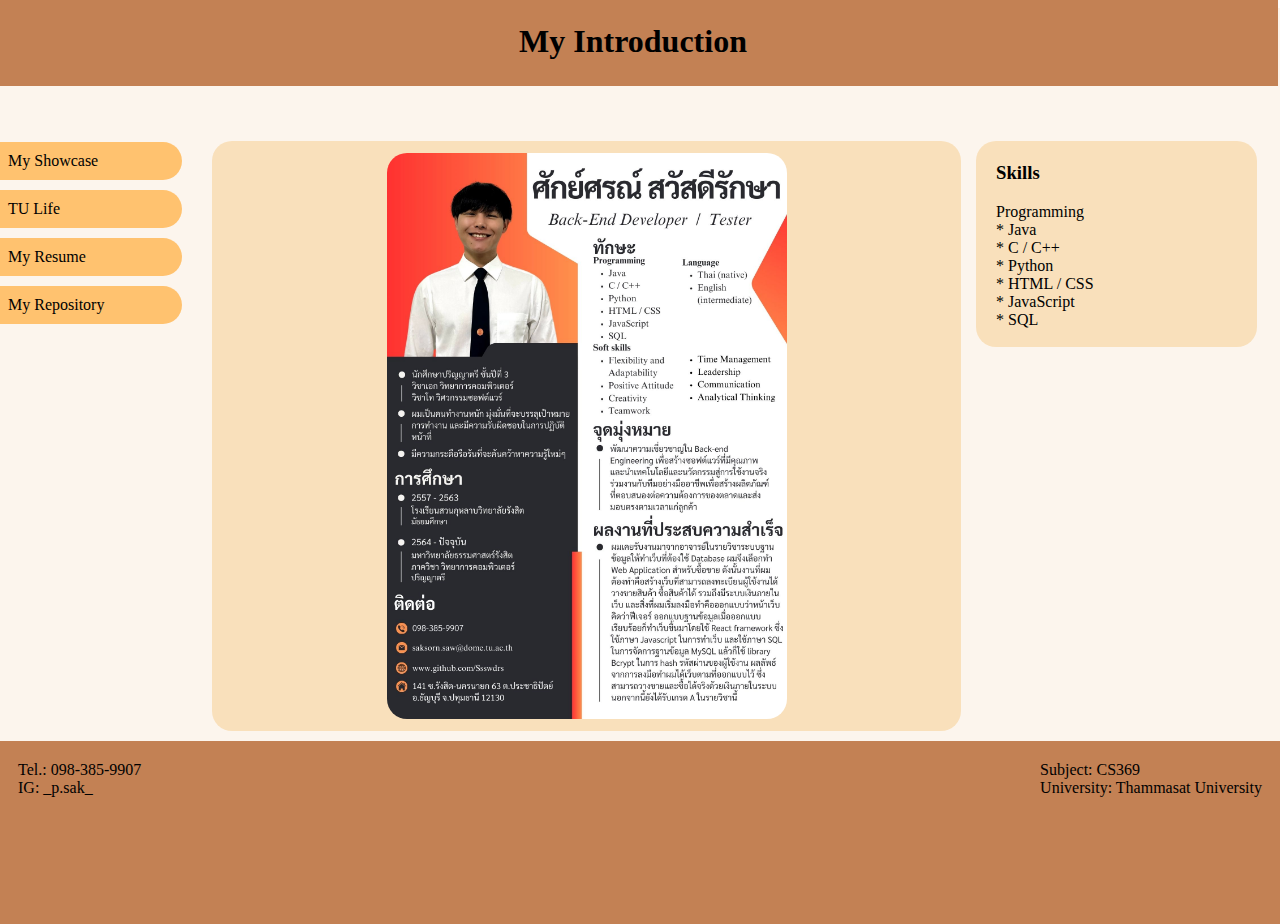
==== resumePage.html @ d504e3a2 "Update resumePage.html" ====
<!DOCTYPE html>
<html>

<head>
    <meta charset="UTF-8">
    <meta name="viewport" content="width=device-width, initial-scale=1.0">
    <title>MyResponsePage</title>
    <link rel="stylesheet" href="./css/styleResume.css">
</head>

<body>
    <div class="grid-view">
        <div class="header col-1 col-s-1">
            <a href="https://www.google.com">
                <h1 class="head">My Introduction</h1>
            </a>
        </div>
        <div class="footer col-2 col-s-2">
            <div class="footer-content">
                <div class="info">
                    Tel.: 098-385-9907
                    <br>
                    IG: _p.sak_
                </div>
                <div class="subject">
                    Subject: CS369
                    <br>
                    University: Thammasat University
                </div>
            </div>
        </div>
        <div class="menu col-3 col-s-3">
            <div class="link">
                <ul>
                    <li>
                        <a href="https://www.google.com">My Showcase</a>
                    </li>
                    <li>
                        <a href="https://www.google.com">TU Life</a>
                    </li>
                    <li>
                        <a href="https://6409682884.github.io/saksornPages/resumePage">My Resume</a>
                    </li>
                    <li>
                        <a href="https://www.google.com">My Repository</a>
                    </li>
                </ul>
            </div>
        </div>
        <div class="main-content col-4 col-s-4">
            <div class="content-box">
                <img src="./images/Resume_6409682884.jpg" width="800">
            </div>
        </div>
        <div class="second-content col-5 col-s-5">
            <div class="s-content">
                <p>
                    <h3>Skills</h3>
                    Programming <br>
                    * Java<br>
                    * C / C++<br>
                    * Python<br>
                    * HTML / CSS<br>
                    * JavaScript<br>
                    * SQL
                </p>
            </div>

        </div>
    </div>
</body>

</html>
---- css/styleResume.css ----
.grid-view {
    display: grid;
    grid-template-columns: repeat(12, 1fr);
    grid-template-rows: repeat(5, 1fr);
    grid-column-gap: 0px;
    grid-row-gap: 10px;
    background-color: #FCF5ED;
    margin-left: -10px;
    margin-right: -10px;
}

.header {
    grid-area: 1 / 1 / 2 / 13;
    text-align: center;
    background-color: #C38154;
    padding: 5px;
    margin-top: -10px;
    margin-left: -10px;
    margin-right: -10px;
    position: fixed;
    width: 100%;
}

.head {
    margin-top: 20px;
}

.footer {
    grid-area: 5 / 1 / 6 / 13;
    background-color: #C38154;
    width: 100%;
    margin-bottom: -10px;
}

.footer-content {
    padding: 20px;
    display: flex;
    flex-direction: row;
    flex-wrap: wrap;
    justify-content: space-between;
}


.menu {
    grid-area: 2 / 1 / 5 / 3;
    margin-top: -65px;
}

li {
    margin-bottom: 10px;
    margin-left: -50px;
    margin-right: 30px;
    list-style-type: none;
    background-color: #FFC26F;
    border-top-right-radius: 20px;
    border-bottom-right-radius: 20px;
}

li:hover {
    margin-right: 5px;
    background-color: #884A39;
    border-top-right-radius: 20px;
    border-bottom-right-radius: 20px;

}

.link>ul>li>a {
    display: block;
    color: black;
    text-align: left;
    text-decoration-line: none;
    padding: 10px 0px 10px 20px;
}

.link>ul>li>a:hover {
    color: white;
    text-align: center;
    text-decoration-line: none;
    padding: 10px 0px 10px 30px;
}

.header>a {
    color: black;
    text-decoration-line: none;
}

.header>a:visited {
    color: black;
    text-decoration-line: none;
}

.main-content {
    grid-area: 2 / 3 / 5 / 10;
    margin-top: -50px;
}

.content-box {
    border-radius: 20px;
    background-color: #F9E0BB;
    padding: 2px 20px 2px 20px;
    display: flex;
    justify-content: center;
}

.content-box>img {
    width: 400px;
    margin: 10px;
    border-radius: 20px;
}

.second-content {
    grid-area: 2 / 10 / 5 / 13;
}

.second-content>div {
    margin-top: -50px;
    margin-right: -10px;
}

.s-content {
    border-radius: 20px;
    background-color: #F9E0BB;
    width: 75%;
    padding: 2px 20px 2px 20px;
    margin: 15px;
}


[class*="col-"] {
    width: 100%;
}


@media (max-width: 768px) {
    .grid-view {
        display: grid;
        grid-template-columns: repeat(12, 1fr);
        grid-template-rows: repeat(10, 1fr);
        grid-column-gap: 0px;
        grid-row-gap: 10px;
        background-color: #FCF5ED;
        margin-left: -10px;
        margin-right: -10px;
    }

    .head {
        margin-top: 5px;
    }

    .header {
        grid-area: 1 / 1 / 2 / 13;
        height: 50px;
    }

    .footer {
        margin: 0px;
        margin-bottom: -10px;
        grid-area: 10 / 1 / 11 / 13;
    }

    .menu {
        margin: unset;
        grid-area: 2 / 1 / 7 / 4;
        margin-left: -38px;
        margin-top: -45px;
    }

    li {
        margin: unset;
        margin-right: -20px;
        margin-bottom: 10px;
    }

    li:hover {
        margin: unset;
        margin-right: -30px;
        margin-bottom: 10px;
    }

    .link>ul>li>a {
        padding: 10px 0px 10px 5px;
    }

    .link>ul>li>a:hover {
        padding: unset;
        padding: 10px 0px 10px 15px;
    }


    .main-content {
        margin: unset;
        margin-top: -30px;
        grid-area: 2 / 4 / 7 / 13;
        width: 98%;
    }

    .second-content {
        margin: unset;
        margin-top: 55px;
        width: 96%;
        grid-area: 7 / 4 / 10 / 13;
        display: flex;
        justify-content: center;
    }

    .s-content {
        border-radius: 20px;
        background-color: #F9E0BB;
        padding: 2px 20px 2px 20px;
    }


}

@media (max-width: 600px) {
    .grid-view {
        display: grid;
        grid-template-columns: 1fr;
        grid-template-rows: repeat(12, 1fr);
        grid-column-gap: 0px;
        grid-row-gap: 10px;
        background-color: #FCF5ED;
        margin-left: -10px;
        margin-right: -10px;
    }

    .head {
        margin-top: 5px;
    }

    .header {
        grid-area: 1 / 1 / 2 / 2;
        height: 50px;
    }

    .footer {
        margin: 0px;
        margin-bottom: -10px;
        grid-area: 12 / 1 / 13 / 2;
    }

    .menu {
        margin: unset;
        grid-area: 2 / 1 / 5 / 2;
        margin-left: -20px;
        margin-top: -50px;
    }

    li {
        margin: unset;
        border-radius: 20px;
        margin-bottom: 10px;
    }

    li:hover {
        margin: unset;
        border-radius: 20px;
        margin-bottom: 10px;
    }

    .link>ul>li>a {
        text-align: center;
        padding: 10px;
    }

    .link>ul>li>a:hover {
        padding: unset;
        padding: 10px;
    }


    .main-content {
        margin: unset;
        margin-top: -50px;
        grid-area: 4 / 1 / 9 / 2;
        margin-left: 10px;
        margin-right: 10px;
        width: 96%;
    }

    .second-content {
        margin: unset;
        margin-top: 55px;
        width: 96%;
        grid-area: 9 / 1 / 12 / 2;
        display: flex;
        justify-content: center;
    }

    .s-content {
        border-radius: 20px;
        background-color: #F9E0BB;
        padding: 2px 20px 2px 20px;
    }
}
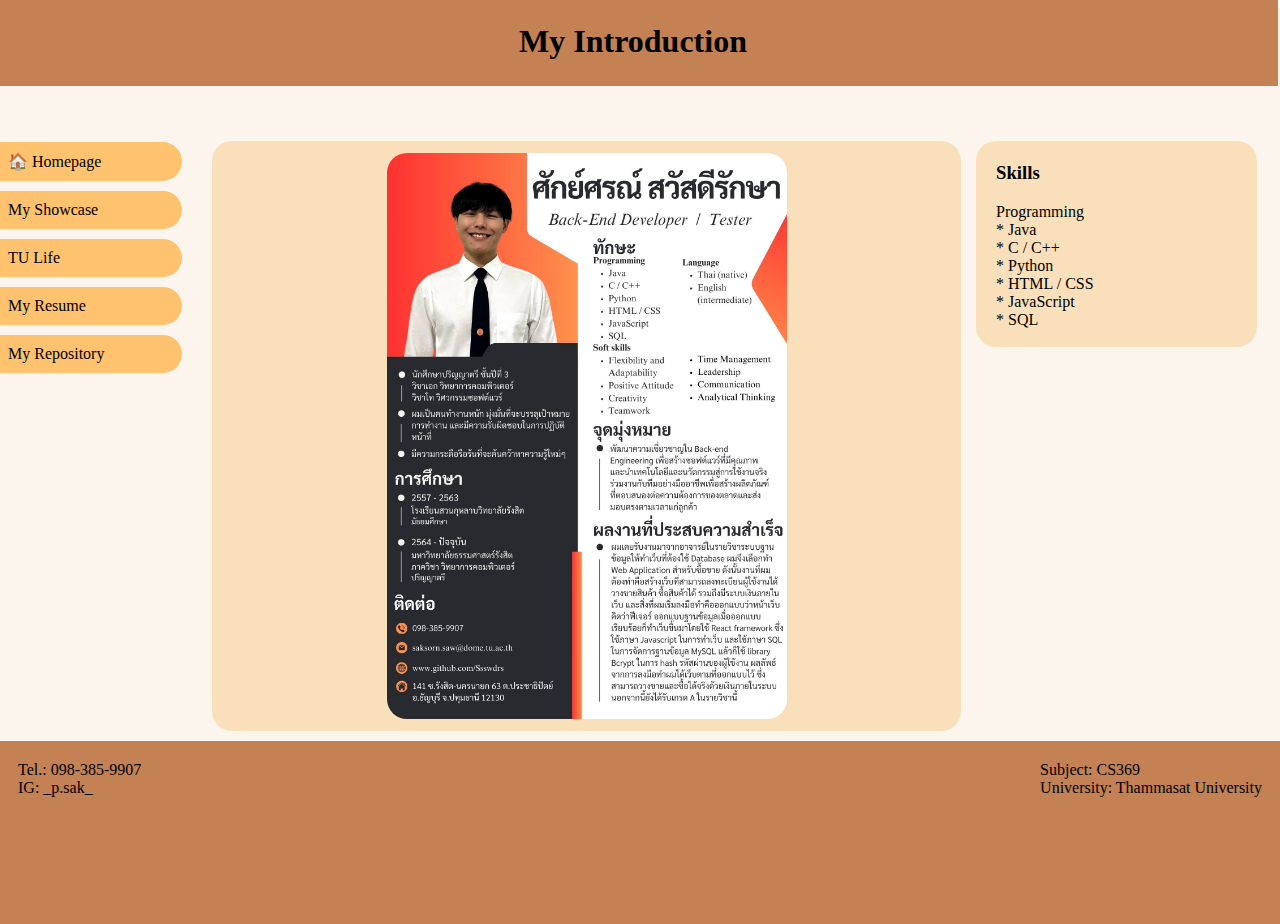
==== commit 0cb6c7e3: "fix" ====
--- a/resumePage.html
+++ b/resumePage.html
@@ -11,7 +11,7 @@
 <body>
     <div class="grid-view">
         <div class="header col-1 col-s-1">
-            <a href="https://www.google.com">
+            <a href="https://6409682884.github.io/saksornPages">
                 <h1 class="head">My Introduction</h1>
             </a>
         </div>
@@ -33,6 +33,9 @@
             <div class="link">
                 <ul>
                     <li>
+                        <a href="https://6409682884.github.io/saksornPages">&#127968; Homepage</a>
+                    </li>
+                    <li>
                         <a href="https://www.google.com">My Showcase</a>
                     </li>
                     <li>
@@ -42,14 +45,14 @@
                         <a href="https://6409682884.github.io/saksornPages/resumePage">My Resume</a>
                     </li>
                     <li>
-                        <a href="https://www.google.com">My Repository</a>
+                        <a href="https://github.com/6409682884">My Repository</a>
                     </li>
                 </ul>
             </div>
         </div>
         <div class="main-content col-4 col-s-4">
             <div class="content-box">
-                <img src="./images/Resume_6409682884.jpg" width="800">
+                <img src="./images/Resume_6409682884.jpg">
             </div>
         </div>
         <div class="second-content col-5 col-s-5">
--- a/css/styleResume.css
+++ b/css/styleResume.css
@@ -243,7 +243,7 @@
         margin: unset;
         grid-area: 2 / 1 / 5 / 2;
         margin-left: -20px;
-        margin-top: -50px;
+        margin-top: -20px;
     }
 
     li {
@@ -271,11 +271,19 @@
 
     .main-content {
         margin: unset;
-        margin-top: -50px;
         grid-area: 4 / 1 / 9 / 2;
         margin-left: 10px;
         margin-right: 10px;
+        margin-top: 40px;
         width: 96%;
+    }
+
+    .content-box {
+        margin-top: 50px;
+    }
+
+    .content-box>img {
+        width: 200px;
     }
 
     .second-content {
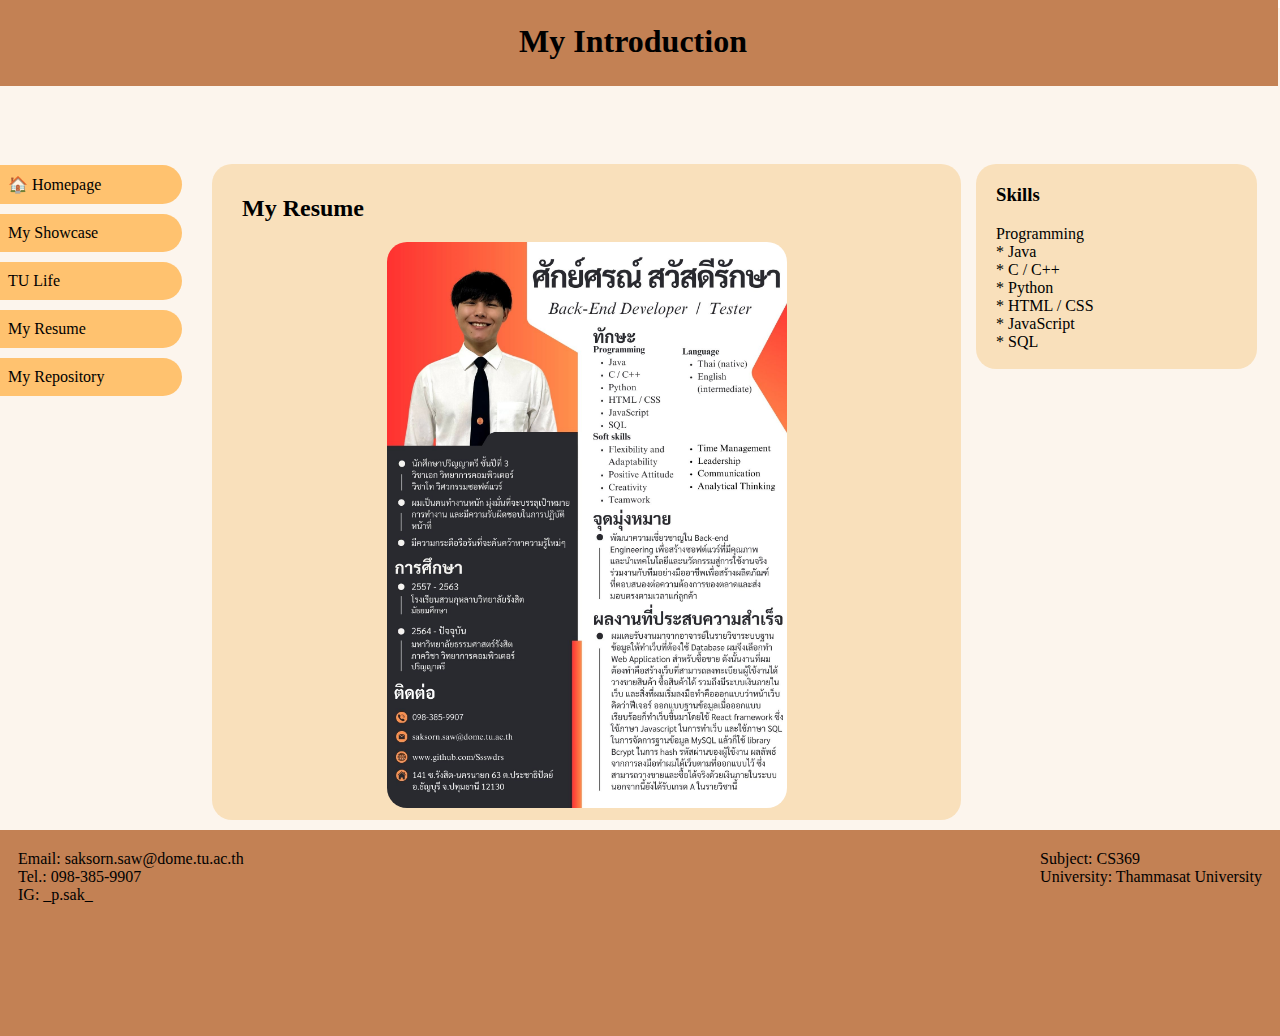
==== commit 3720be4c: "fix" ====
--- a/resumePage.html
+++ b/resumePage.html
@@ -18,6 +18,8 @@
         <div class="footer col-2 col-s-2">
             <div class="footer-content">
                 <div class="info">
+                    Email: saksorn.saw@dome.tu.ac.th
+                    <br>
                     Tel.: 098-385-9907
                     <br>
                     IG: _p.sak_
@@ -36,10 +38,10 @@
                         <a href="https://6409682884.github.io/saksornPages">&#127968; Homepage</a>
                     </li>
                     <li>
-                        <a href="https://www.google.com">My Showcase</a>
+                        <a href="https://6409682884.github.io/saksornPages/showcasePage">My Showcase</a>
                     </li>
                     <li>
-                        <a href="https://www.google.com">TU Life</a>
+                        <a href="https://6409682884.github.io/saksornPages/tulifePage">TU Life</a>
                     </li>
                     <li>
                         <a href="https://6409682884.github.io/saksornPages/resumePage">My Resume</a>
@@ -52,6 +54,7 @@
         </div>
         <div class="main-content col-4 col-s-4">
             <div class="content-box">
+                <h2>My Resume</h2>
                 <img src="./images/Resume_6409682884.jpg">
             </div>
         </div>
--- a/css/styleResume.css
+++ b/css/styleResume.css
@@ -92,19 +92,21 @@
 .main-content {
     grid-area: 2 / 3 / 5 / 10;
     margin-top: -50px;
-}
-
-.content-box {
     border-radius: 20px;
     background-color: #F9E0BB;
+}
+
+.content-box {
     padding: 2px 20px 2px 20px;
     display: flex;
     justify-content: center;
+    flex-direction: column;
+    margin: 10px;
 }
 
 .content-box>img {
     width: 400px;
-    margin: 10px;
+    margin: auto;
     border-radius: 20px;
 }
 
@@ -274,12 +276,12 @@
         grid-area: 4 / 1 / 9 / 2;
         margin-left: 10px;
         margin-right: 10px;
-        margin-top: 40px;
+        margin-top: 70px;
         width: 96%;
     }
 
     .content-box {
-        margin-top: 50px;
+        margin-top: 10px;
     }
 
     .content-box>img {
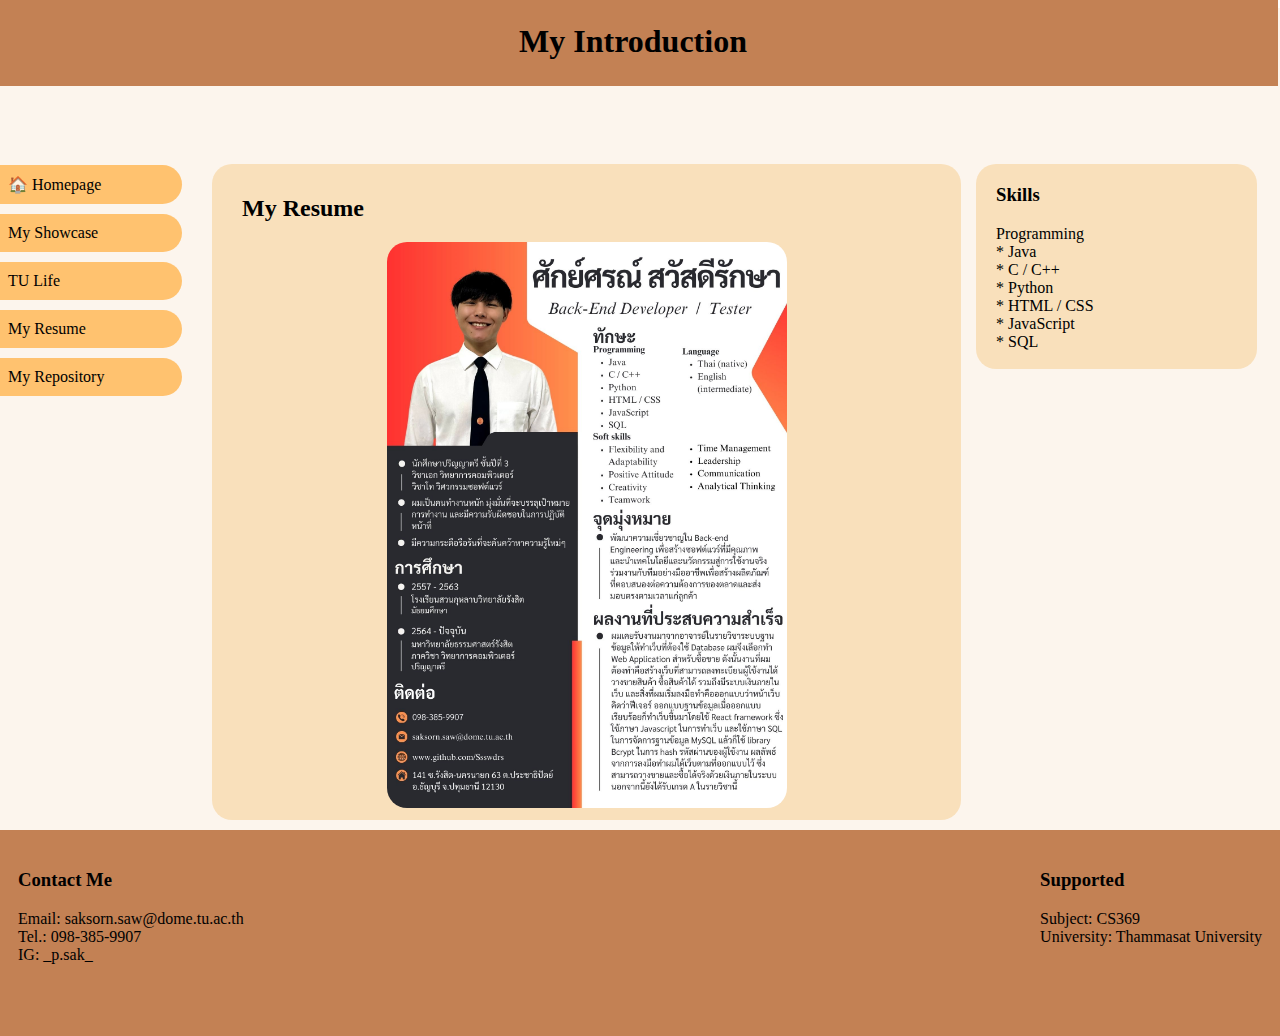
==== commit 13087ca2: "fix" ====
--- a/resumePage.html
+++ b/resumePage.html
@@ -18,6 +18,7 @@
         <div class="footer col-2 col-s-2">
             <div class="footer-content">
                 <div class="info">
+                    <h3>Contact Me</h3>
                     Email: saksorn.saw@dome.tu.ac.th
                     <br>
                     Tel.: 098-385-9907
@@ -25,6 +26,7 @@
                     IG: _p.sak_
                 </div>
                 <div class="subject">
+                    <h3>Supported</h3>
                     Subject: CS369
                     <br>
                     University: Thammasat University
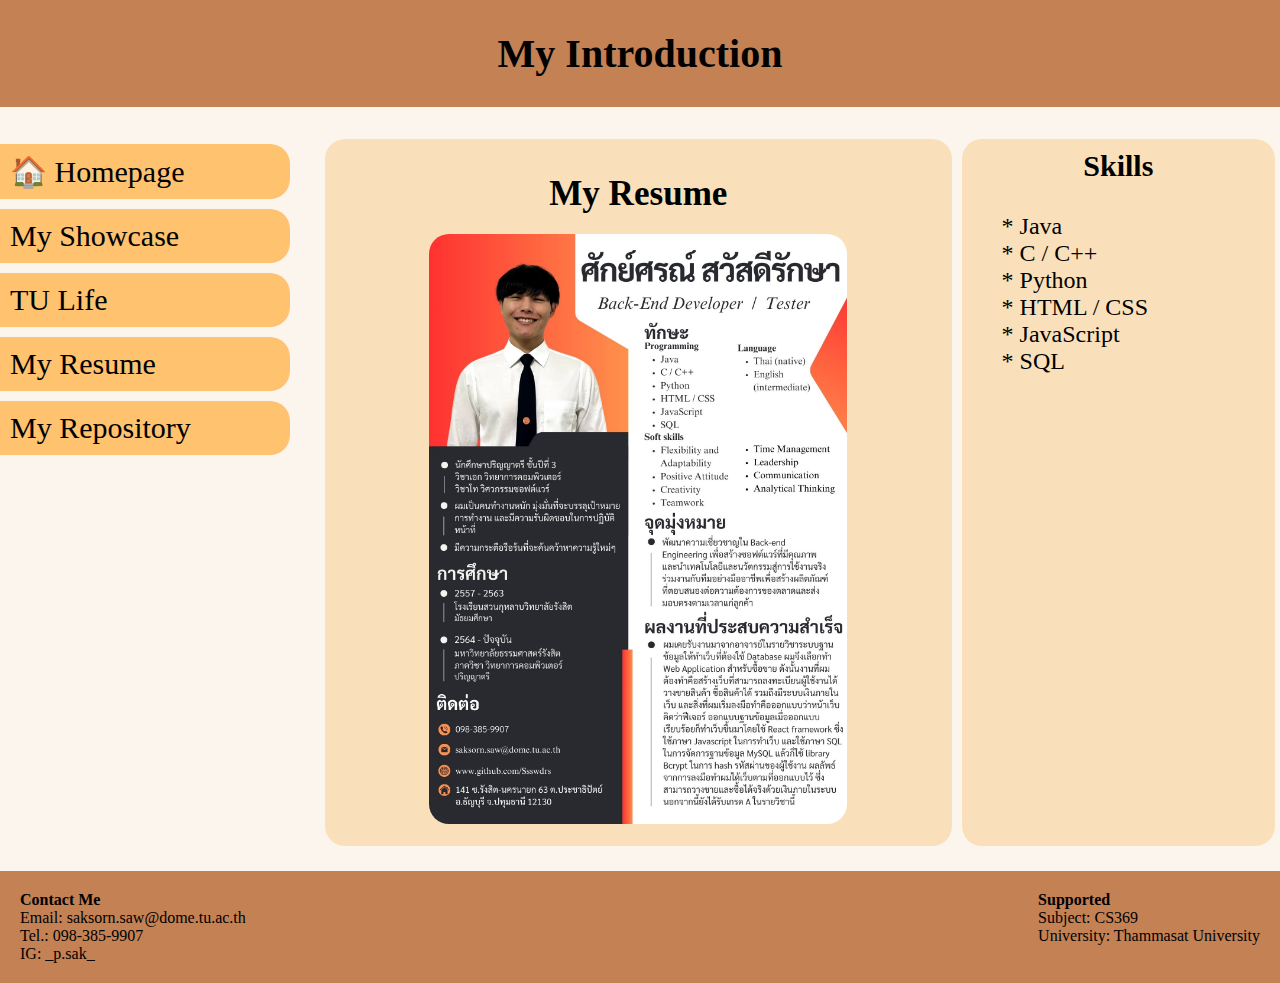
==== commit eb7239b3: "change display:grid to display:flex" ====
--- a/resumePage.html
+++ b/resumePage.html
@@ -4,67 +4,43 @@
 <head>
     <meta charset="UTF-8">
     <meta name="viewport" content="width=device-width, initial-scale=1.0">
-    <title>MyResponsePage</title>
+    <title>MyIntroductionPage</title>
     <link rel="stylesheet" href="./css/styleResume.css">
 </head>
 
 <body>
-    <div class="grid-view">
-        <div class="header col-1 col-s-1">
-            <a href="https://6409682884.github.io/saksornPages">
-                <h1 class="head">My Introduction</h1>
-            </a>
+    <a class="header" href="https://6409682884.github.io/saksornPages">
+        <h1>My Introduction</h1>
+    </a>
+
+    <div class="flex-container">
+        <div class="flex-item-left link">
+            <ul>
+                <li>
+                    <a href="https://6409682884.github.io/saksornPages">&#127968; Homepage</a>
+                </li>
+                <li>
+                    <a href="https://6409682884.github.io/saksornPages/showcasePage">My Showcase</a>
+                </li>
+                <li>
+                    <a href="https://6409682884.github.io/saksornPages/tulifePage">TU Life</a>
+                </li>
+                <li>
+                    <a href="https://6409682884.github.io/saksornPages/resumePage">My Resume</a>
+                </li>
+                <li>
+                    <a href="https://github.com/6409682884">My Repository</a>
+                </li>
+            </ul>
         </div>
-        <div class="footer col-2 col-s-2">
-            <div class="footer-content">
-                <div class="info">
-                    <h3>Contact Me</h3>
-                    Email: saksorn.saw@dome.tu.ac.th
-                    <br>
-                    Tel.: 098-385-9907
-                    <br>
-                    IG: _p.sak_
-                </div>
-                <div class="subject">
-                    <h3>Supported</h3>
-                    Subject: CS369
-                    <br>
-                    University: Thammasat University
-                </div>
-            </div>
-        </div>
-        <div class="menu col-3 col-s-3">
-            <div class="link">
-                <ul>
-                    <li>
-                        <a href="https://6409682884.github.io/saksornPages">&#127968; Homepage</a>
-                    </li>
-                    <li>
-                        <a href="https://6409682884.github.io/saksornPages/showcasePage">My Showcase</a>
-                    </li>
-                    <li>
-                        <a href="https://6409682884.github.io/saksornPages/tulifePage">TU Life</a>
-                    </li>
-                    <li>
-                        <a href="https://6409682884.github.io/saksornPages/resumePage">My Resume</a>
-                    </li>
-                    <li>
-                        <a href="https://github.com/6409682884">My Repository</a>
-                    </li>
-                </ul>
-            </div>
-        </div>
-        <div class="main-content col-4 col-s-4">
-            <div class="content-box">
-                <h2>My Resume</h2>
+        <div class="inner-flex">
+            <div class="flex-item-center">
+                <h3>My Resume</h3>
                 <img src="./images/Resume_6409682884.jpg">
             </div>
-        </div>
-        <div class="second-content col-5 col-s-5">
-            <div class="s-content">
-                <p>
-                    <h3>Skills</h3>
-                    Programming <br>
+            <div class="flex-item-right">
+                <span class="s-header"><b>Skills</b></span>
+                <p class="s-content">
                     * Java<br>
                     * C / C++<br>
                     * Python<br>
@@ -73,9 +49,22 @@
                     * SQL
                 </p>
             </div>
-
         </div>
+        
     </div>
+    <span class="footer">
+        <div class="info">
+            <b>Contact Me</b><br>
+            Email: saksorn.saw@dome.tu.ac.th<br>
+            Tel.: 098-385-9907<br>
+            IG: _p.sak_
+        </div>
+        <div class="subject">
+            <b>Supported</b><br>
+            Subject: CS369<br>
+            University: Thammasat University
+        </div>
+    </span>
 </body>
 
 </html>--- a/css/styleResume.css
+++ b/css/styleResume.css
@@ -1,49 +1,62 @@
-.grid-view {
-    display: grid;
-    grid-template-columns: repeat(12, 1fr);
-    grid-template-rows: repeat(5, 1fr);
-    grid-column-gap: 0px;
-    grid-row-gap: 10px;
-    background-color: #FCF5ED;
-    margin-left: -10px;
-    margin-right: -10px;
+* {
+    box-sizing: border-box;
 }
 
-.header {
-    grid-area: 1 / 1 / 2 / 13;
+body {
+    background-color: #FCF5ED;
+    margin: 0px;
+    margin-top: -27px;
+}
+
+h1 {
     text-align: center;
     background-color: #C38154;
-    padding: 5px;
-    margin-top: -10px;
-    margin-left: -10px;
-    margin-right: -10px;
-    position: fixed;
-    width: 100%;
+    padding: 30px;
+    font-size: 40px;
 }
 
-.head {
-    margin-top: 20px;
+h3 {
+    margin: 20px;
 }
 
-.footer {
-    grid-area: 5 / 1 / 6 / 13;
-    background-color: #C38154;
-    width: 100%;
-    margin-bottom: -10px;
+.header{
+    color: black;
+    text-decoration-line: none;
 }
 
-.footer-content {
-    padding: 20px;
+.header:visited {
+    color: black;
+    text-decoration-line: none;
+}
+
+.flex-container {
     display: flex;
     flex-direction: row;
-    flex-wrap: wrap;
-    justify-content: space-between;
+    font-size: 30px;
+    text-align: center;
+}
+
+.flex-item-left {
+    background-color: #FCF5ED;
+    margin-top: -20px;
+    flex: 25%;
+}
+
+.flex-item-center {
+    padding: 15px;
+    flex: 66.66%;
+    background-color: #F9E0BB;
+    border-radius: 20px;
+    margin: 5px;
 }
 
 
-.menu {
-    grid-area: 2 / 1 / 5 / 3;
-    margin-top: -65px;
+.flex-item-right {
+    padding: 10px;
+    flex: 33.33%;
+    background-color: #F9E0BB;
+    border-radius: 20px;
+    margin: 5px;
 }
 
 li {
@@ -54,6 +67,7 @@
     background-color: #FFC26F;
     border-top-right-radius: 20px;
     border-bottom-right-radius: 20px;
+    transition: 0.3s;
 }
 
 li:hover {
@@ -79,227 +93,83 @@
     padding: 10px 0px 10px 30px;
 }
 
-.header>a {
-    color: black;
-    text-decoration-line: none;
+.s-content {
+    text-align: left;
+    margin: 30px;
+}
+.s-header {
+    text-align: center;
 }
 
-.header>a:visited {
-    color: black;
-    text-decoration-line: none;
+.flex-item-center>img {
+    width: 70%;
+    border-radius: 20px;
+    margin-top: 0px;
 }
 
-.main-content {
-    grid-area: 2 / 3 / 5 / 10;
-    margin-top: -50px;
-    border-radius: 20px;
-    background-color: #F9E0BB;
+.footer {
+    display: flex;
+    flex-direction: row;
+    justify-content: space-between;
+    background-color: #C38154;
+    padding: 20px;
+    margin-top: 20px;
 }
 
-.content-box {
-    padding: 2px 20px 2px 20px;
+.inner-flex {
     display: flex;
-    justify-content: center;
-    flex-direction: column;
-    margin: 10px;
+    flex-direction: row;
+    flex: 75%;
 }
 
-.content-box>img {
-    width: 400px;
-    margin: auto;
-    border-radius: 20px;
+p{
+    font-size: 24px;
 }
 
-.second-content {
-    grid-area: 2 / 10 / 5 / 13;
+@media (max-width: 768px) {
+    .flex-container {
+        flex-direction: row;
+    }
+    .inner-flex {
+        flex-direction: column;
+    }
 }
 
-.second-content>div {
-    margin-top: -50px;
-    margin-right: -10px;
-}
-
-.s-content {
-    border-radius: 20px;
-    background-color: #F9E0BB;
-    width: 75%;
-    padding: 2px 20px 2px 20px;
-    margin: 15px;
-}
-
-
-[class*="col-"] {
-    width: 100%;
-}
-
-
-@media (max-width: 768px) {
-    .grid-view {
-        display: grid;
-        grid-template-columns: repeat(12, 1fr);
-        grid-template-rows: repeat(10, 1fr);
-        grid-column-gap: 0px;
-        grid-row-gap: 10px;
-        background-color: #FCF5ED;
-        margin-left: -10px;
-        margin-right: -10px;
-    }
-
-    .head {
-        margin-top: 5px;
-    }
-
-    .header {
-        grid-area: 1 / 1 / 2 / 13;
-        height: 50px;
-    }
-
-    .footer {
-        margin: 0px;
-        margin-bottom: -10px;
-        grid-area: 10 / 1 / 11 / 13;
-    }
-
-    .menu {
-        margin: unset;
-        grid-area: 2 / 1 / 7 / 4;
-        margin-left: -38px;
-        margin-top: -45px;
+@media (max-width: 600px) {
+    .flex-container {
+        flex-direction: column;
     }
 
     li {
         margin: unset;
-        margin-right: -20px;
-        margin-bottom: 10px;
+        margin: 10px;
+        margin-left: -27px;
+        list-style-type: none;
+        background-color: #FFC26F;
+        border-radius: 20px;
+        transition: 0.3s;
     }
-
+    
     li:hover {
         margin: unset;
-        margin-right: -30px;
-        margin-bottom: 10px;
+        margin: 10px;
+        margin-left: -27px;
+        background-color: #884A39;
+        border-radius: 20px;
+    
     }
-
+    
     .link>ul>li>a {
-        padding: 10px 0px 10px 5px;
-    }
-
-    .link>ul>li>a:hover {
-        padding: unset;
-        padding: 10px 0px 10px 15px;
-    }
-
-
-    .main-content {
-        margin: unset;
-        margin-top: -30px;
-        grid-area: 2 / 4 / 7 / 13;
-        width: 98%;
-    }
-
-    .second-content {
-        margin: unset;
-        margin-top: 55px;
-        width: 96%;
-        grid-area: 7 / 4 / 10 / 13;
-        display: flex;
-        justify-content: center;
-    }
-
-    .s-content {
-        border-radius: 20px;
-        background-color: #F9E0BB;
-        padding: 2px 20px 2px 20px;
-    }
-
-
-}
-
-@media (max-width: 600px) {
-    .grid-view {
-        display: grid;
-        grid-template-columns: 1fr;
-        grid-template-rows: repeat(12, 1fr);
-        grid-column-gap: 0px;
-        grid-row-gap: 10px;
-        background-color: #FCF5ED;
-        margin-left: -10px;
-        margin-right: -10px;
-    }
-
-    .head {
-        margin-top: 5px;
-    }
-
-    .header {
-        grid-area: 1 / 1 / 2 / 2;
-        height: 50px;
-    }
-
-    .footer {
-        margin: 0px;
-        margin-bottom: -10px;
-        grid-area: 12 / 1 / 13 / 2;
-    }
-
-    .menu {
-        margin: unset;
-        grid-area: 2 / 1 / 5 / 2;
-        margin-left: -20px;
-        margin-top: -20px;
-    }
-
-    li {
-        margin: unset;
-        border-radius: 20px;
-        margin-bottom: 10px;
-    }
-
-    li:hover {
-        margin: unset;
-        border-radius: 20px;
-        margin-bottom: 10px;
-    }
-
-    .link>ul>li>a {
+        display: block;
+        color: black;
         text-align: center;
+        text-decoration-line: none;
         padding: 10px;
     }
-
+    
     .link>ul>li>a:hover {
-        padding: unset;
+        color: white;
+        text-decoration-line: none;
         padding: 10px;
     }
-
-
-    .main-content {
-        margin: unset;
-        grid-area: 4 / 1 / 9 / 2;
-        margin-left: 10px;
-        margin-right: 10px;
-        margin-top: 70px;
-        width: 96%;
-    }
-
-    .content-box {
-        margin-top: 10px;
-    }
-
-    .content-box>img {
-        width: 200px;
-    }
-
-    .second-content {
-        margin: unset;
-        margin-top: 55px;
-        width: 96%;
-        grid-area: 9 / 1 / 12 / 2;
-        display: flex;
-        justify-content: center;
-    }
-
-    .s-content {
-        border-radius: 20px;
-        background-color: #F9E0BB;
-        padding: 2px 20px 2px 20px;
-    }
 }